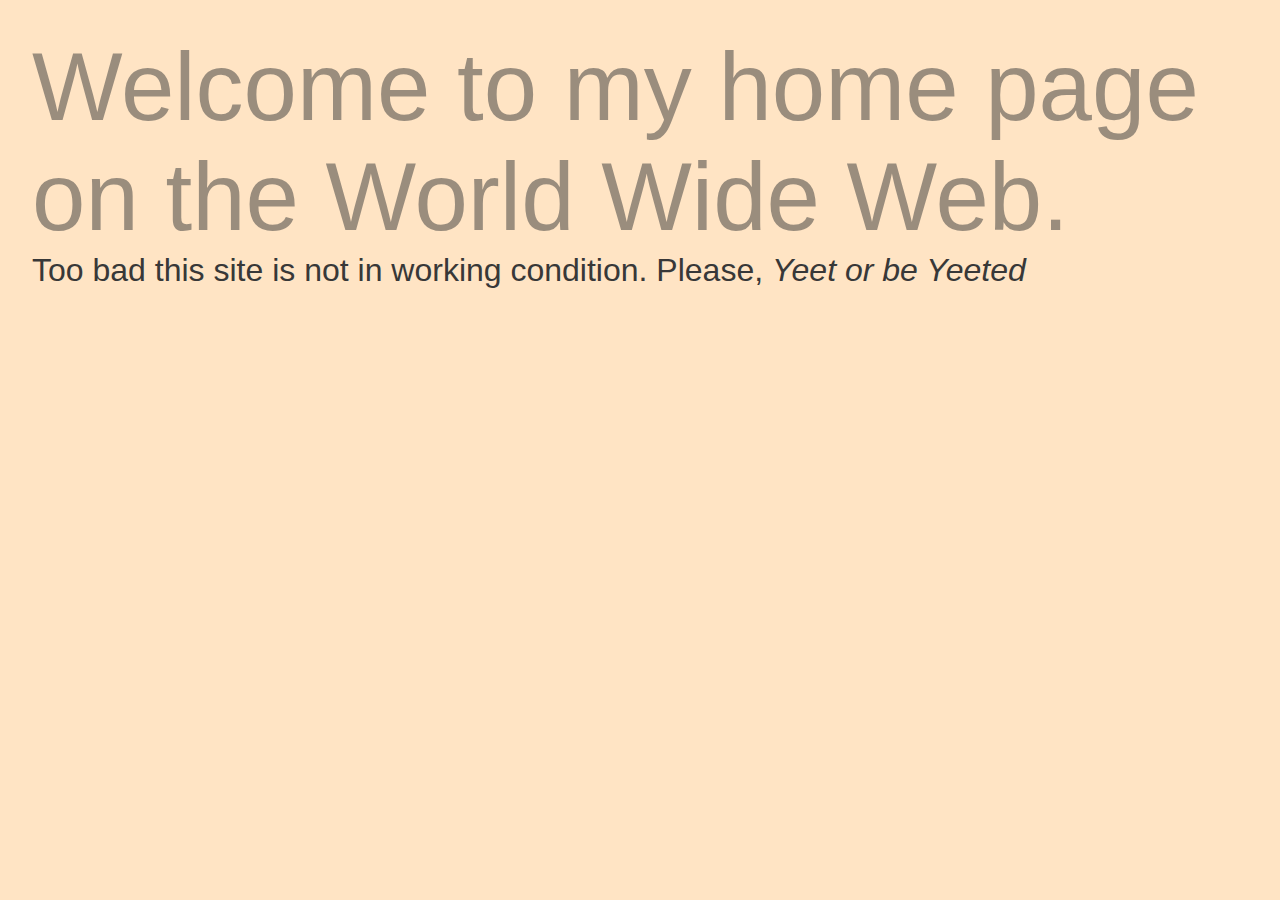
==== Website_.html @ 5a16b673 "Add files via upload" ====
<!DOCTYPE html>
<head>
	<title>JaphettyWop™</title>
	<link rel="stylesheet" href="style.css">
</head>
<body>
	<main>
		<h1>Welcome to my home page on the World Wide Web.</h1>
		<p>Too bad this site is not in working condition. Please, <em>Yeet or be Yeeted</em>
		</p>
	</main>
</body>
---- style.css ----
body {
	margin: 0;
	padding: 0;
	background: #ffe4c4;
	color: #383838;
	font-family: helvetica, sans-serif;
}
main {
	padding: 1em;
	font-size: 2em;
}
h1 {
	font-size: 3em;
	font-weight: 400;
	margin: 0;
	opacity: 0.5;
}
p {
	margin: 0;
}
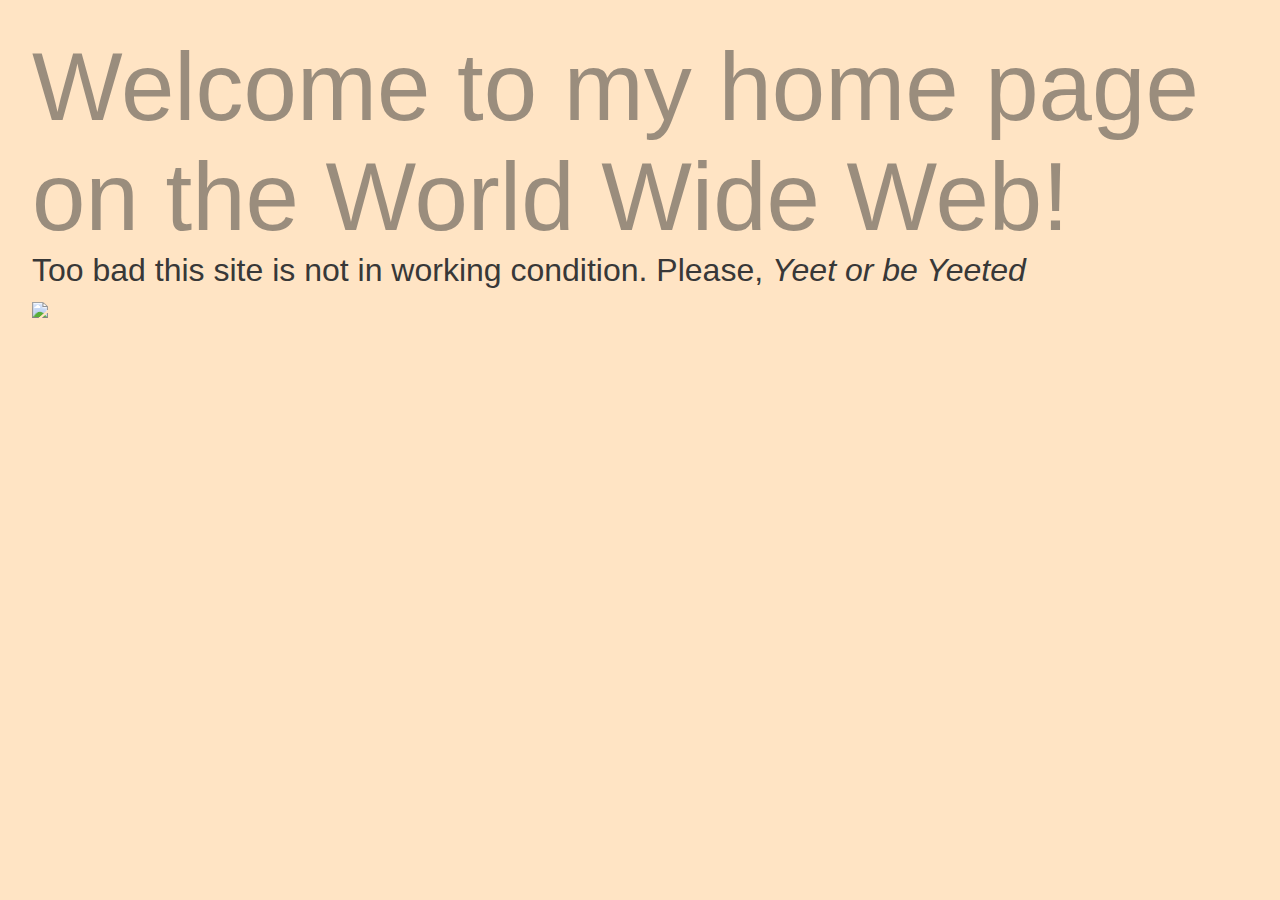
==== commit 83cdbb0f: "Update Website_.html" ====
--- a/Website_.html
+++ b/Website_.html
@@ -5,8 +5,10 @@
 </head>
 <body>
 	<main>
-		<h1>Welcome to my home page on the World Wide Web.</h1>
+		<h1>Welcome to my home page on the World Wide Web!</h1>
 		<p>Too bad this site is not in working condition. Please, <em>Yeet or be Yeeted</em>
 		</p>
+		<img src= "Pizza/Pizzahat.jpg">
 	</main>
-</body>+</body>
+</html>
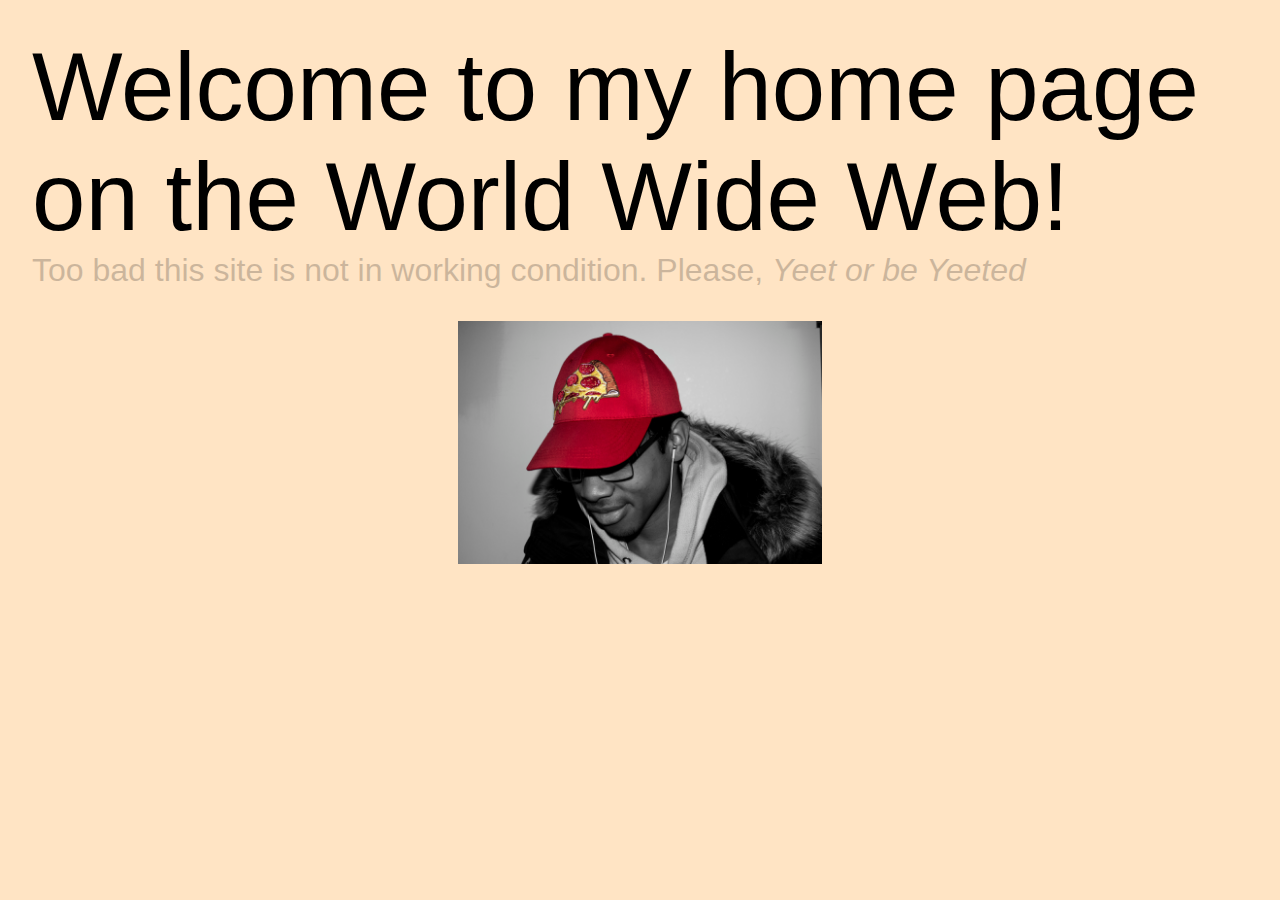
==== commit 936b7afd: "Add files via upload" ====
--- a/Website_.html
+++ b/Website_.html
@@ -11,4 +11,4 @@
 		<img src= "Pizza/Pizzahat.jpg">
 	</main>
 </body>
-</html>
+</html>--- a/style.css
+++ b/style.css
@@ -1,8 +1,9 @@
 body {
 	margin: 0;
 	padding: 0;
-	background: #ffe4c4;
-	color: #383838;
+	background-size: 100%;
+	background-color: bisque;
+	color: black;
 	font-family: helvetica, sans-serif;
 }
 main {
@@ -13,8 +14,15 @@
 	font-size: 3em;
 	font-weight: 400;
 	margin: 0;
-	opacity: 0.5;
 }
 p {
 	margin: 0;
+	padding-bottom: 1em;
+	opacity: 0.2;
+}
+img {
+	display: block;
+	margin-left: auto;
+	margin-right: auto;
+	width: 30%;
 }